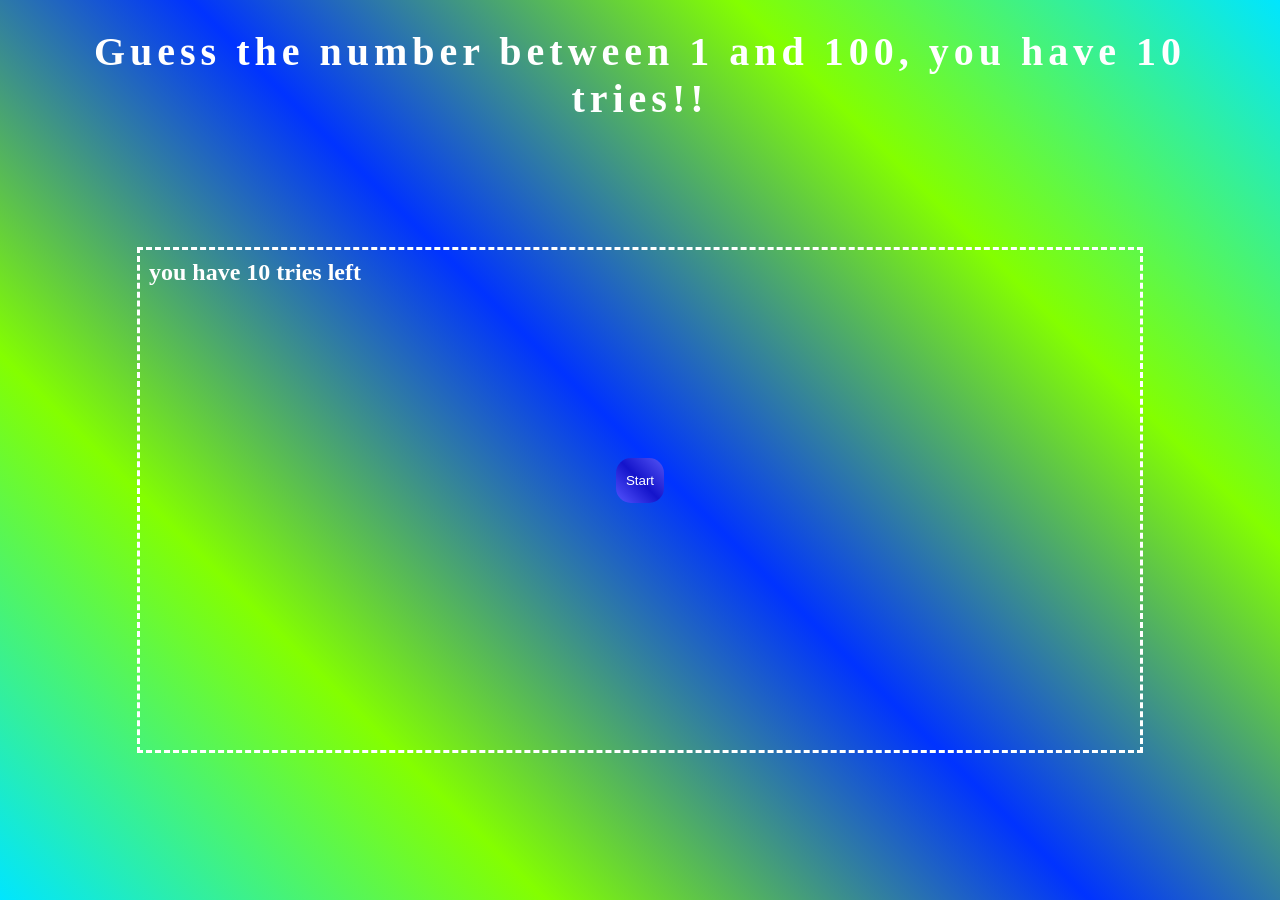
==== index.html @ 53b4a0fc "Fix script loading by removing 'asyn' attribute" ====
<!DOCTYPE html>
<html lang="en">
  <head>
    <meta charset="UTF-8" />
    <meta name="viewport" content="width=device-width, initial-scale=1.0" />
    <meta http-equiv="X-UA-Compatible" content="ie=edge" />
    <title>Guess the Number</title>
    <link id="favicon" rel="icon" href="one.png" />
    <link rel="stylesheet" href="styles.css" />
  </head>
  <body>
   <h1 id="title">Guess the number between 1 and 100, you have 10 tries!!</h1>
    <div id="div">
      <h2 id="triesLeft">you have 10 tries left</h2>
      <input id="playerInput" type="number" min="1" max="100" />
      <button id="btn">Start</button>
      <p id="lowerOrHigher"></p>
      <p id="gameEnds"></p>
    </div>
  </body>
  <!-- asyn loads the two script simultaniously. -->
  <script src="index.js"></script>
</html>
---- styles.css ----
body {
  height: 100vh;
  background: linear-gradient(
    45deg,
    hsl(186, 100%, 50%),
    hsl(89, 100%, 50%),
    hsl(228, 100%, 50%),
    hsl(89, 100%, 50%),
    hsl(186, 100%, 50%)
  );
  color: white;
  overflow: hidden;
  margin: 0;
  display: flex;
  flex-direction: column;
  align-items: center;
  justify-content: center;
  animation-name: font;
  animation-duration: 3s;
  animation-iteration-count: infinite;
}

* {
  margin: 0;
  padding: 0;
  border: none;
  outline: none;
}
#div {
  display: flex;
  flex-direction: column;
  justify-content: center;
  align-items: center;
  border: 3px dashed white;
  position: relative;
  top: 50px;
  height: 500px;
  width: 1000px;
  gap: 20px;
  animation-name: border;
  animation-duration: 3s;
  animation-iteration-count: infinite;
}

#triesLeft {
  align-self: flex-end;
  position: absolute;
  top: 1vh;
  left: 1vh;
}

#title {
  font-size: 40px;
  text-align: center;
  margin: 40px;
  font-family: "Unkempt", cursive;
  position: absolute;
  top: -12px;
  font-weight: bold;
  letter-spacing: 5px;
}

#playerInput {
  height: 30px;
  width: 70px;
  font-size: 30px;
  border: none;
  color: hsl(0, 0%, 50%);
  outline: none;
  border-radius: 5px;
}
#playerInput,
textarea {
  caret-color: hsl(0, 0%, 0%);
}
#btn {
  padding: 15px 10px;
  border-radius: 15px;
  background: linear-gradient(
    45deg,
    rgb(85, 85, 255),
    rgb(20, 20, 203),
    rgb(85, 85, 245)
  );
  color: white;
  border: none;
  outline: none;
  animation-name: font;
  animation-duration: 3s;
  animation-iteration-count: infinite;
  cursor: pointer;
}
#btn:hover {
  background-color: hsl(0, 0%, 49%);
  transform: scale(1.05);
}
#btn:active {
  background-color: hsl(0, 0%, 79%);
  transform: scale(1);
  color: black;
}
#lowerOrHigher {
  font-family: "Segoe UI", Tahoma, Geneva, Verdana, sans-serif;
  font-weight: bold;
}

@keyframes border {
  50% {
    border: 6px dashed black;
  }
  100% {
    border: 3px dashed white;
  }
}
@keyframes font {
  50% {
    color: black;
    font-weight: bold;
    font-size: 105%;
  }
  100% {
    color: white;
  }
}
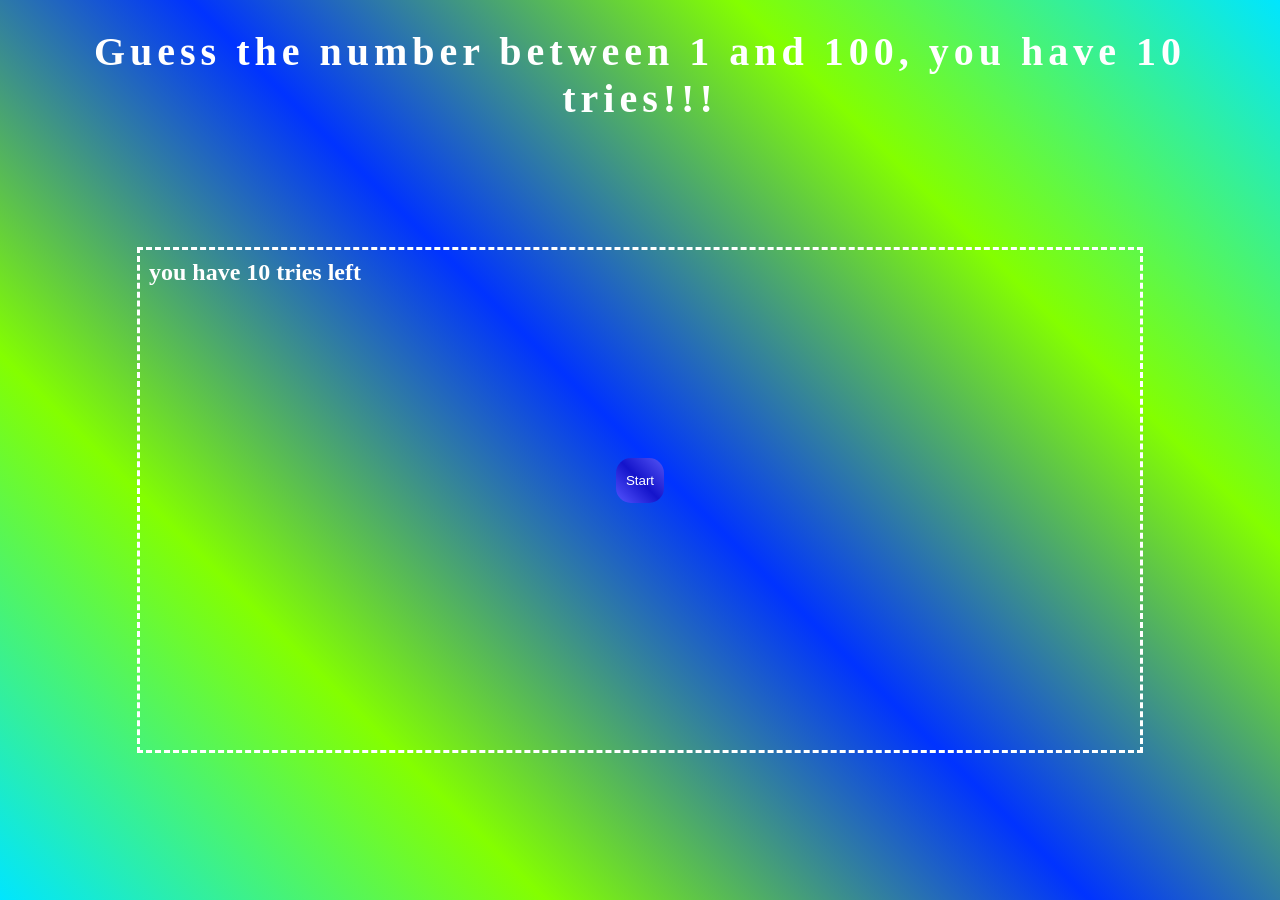
==== commit f943b493: "Added Open Graph Protocol tags Removed the async comment as it is no longer required. Added Open Gra" ====
--- a/index.html
+++ b/index.html
@@ -5,11 +5,14 @@
     <meta name="viewport" content="width=device-width, initial-scale=1.0" />
     <meta http-equiv="X-UA-Compatible" content="ie=edge" />
     <title>Guess the Number</title>
+    <meta property="og:title" content="Guess the Number" />
+    <meta property="og:description"
+	  content="You loose, You suck!"/>
     <link id="favicon" rel="icon" href="one.png" />
     <link rel="stylesheet" href="styles.css" />
   </head>
   <body>
-   <h1 id="title">Guess the number between 1 and 100, you have 10 tries!!</h1>
+   <h1 id="title">Guess the number between 1 and 100, you have 10 tries!!!</h1>
     <div id="div">
       <h2 id="triesLeft">you have 10 tries left</h2>
       <input id="playerInput" type="number" min="1" max="100" />
@@ -18,6 +21,5 @@
       <p id="gameEnds"></p>
     </div>
   </body>
-  <!-- asyn loads the two script simultaniously. -->
   <script src="index.js"></script>
 </html>
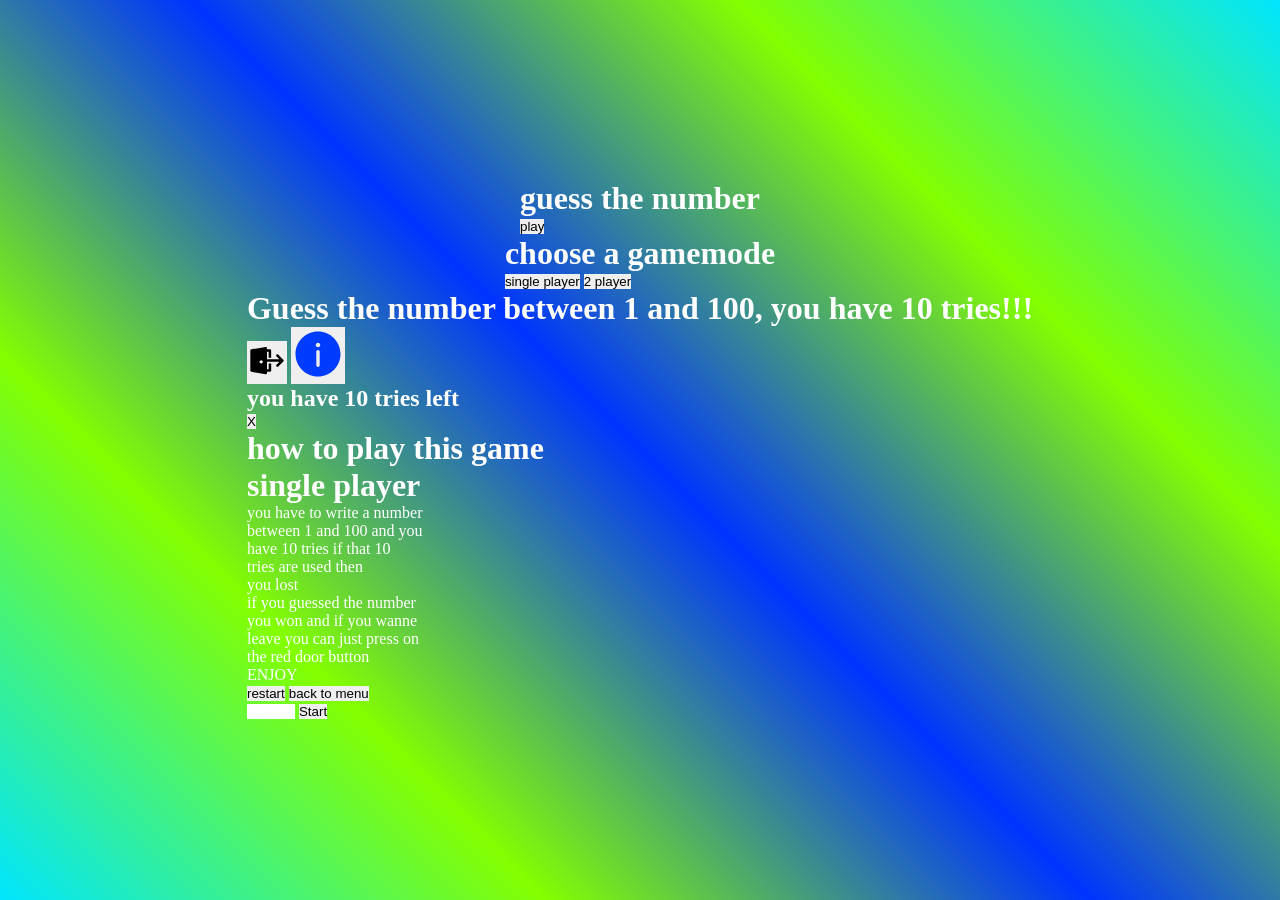
==== commit 391051d2: "Add intro and game mode selection to index.html" ====
--- a/index.html
+++ b/index.html
@@ -7,18 +7,147 @@
     <title>Guess the Number</title>
     <meta property="og:title" content="Guess the Number" />
     <meta property="og:description"
-	  content="You loose, You suck!"/>
+	  content="write down a number from 1 to 100 you have 10 chances if you used all of the chances you lose if you guesse the number in the chances you win GOOD LUCK!!"/>
     <link id="favicon" rel="icon" href="one.png" />
     <link rel="stylesheet" href="styles.css" />
   </head>
   <body>
-   <h1 id="title">Guess the number between 1 and 100, you have 10 tries!!!</h1>
-    <div id="div">
-      <h2 id="triesLeft">you have 10 tries left</h2>
-      <input id="playerInput" type="number" min="1" max="100" />
-      <button id="btn">Start</button>
-      <p id="lowerOrHigher"></p>
-      <p id="gameEnds"></p>
+    <!--here is the intro 1 time use never see again until reloading the page-->
+    <div id="intro">
+      <h1 id="introtext">guess the number</h1>
+      <button onclick="startintro()" id="startIntroBtn">play</button>
+    </div>
+<!--this is the menu if you want single or multyplayer-->
+    <div id="singleOrMultyplayerDiv">
+      <div id="menusectionsingleOrMultyplayerDiv">
+        <div id="divInDivFormenusectionsingleOrMultyplayerDiv">
+          <h1 id="singleOrMultyplayerDivTitle">choose a gamemode</h1>
+          <button
+            onclick="singleplayergamechoice()"
+            class="secondDivBtn"
+            id="singleplayerChoiceBtn"
+          >
+            single player</button
+          >
+          <a href="update.html"><button class="secondDivBtn" id="multyplayerChoiceBtn">
+            2 player
+          </button></a>
+        </div>
+      </div>
+    </div>
+  <!--this is the hole single player game-->
+    <div id="divOfSingleplayer">
+      <h1 id="titleOfSingleplayer">
+        Guess the number between 1 and 100, you have 10 tries!!!
+      </h1>
+      <div id="divinsidesingleplayer">
+        <button onclick="leavesingleplayer()" id="leaveGameSingleplayer">
+          <svg
+            width="40px"
+            height="40px"
+            viewBox="0 0 24 24"
+            version="1.1"
+            xmlns="http://www.w3.org/2000/svg"
+            xmlns:xlink="http://www.w3.org/1999/xlink"
+            fill="#000000"
+            stroke="#000000"
+          >
+            <g id="SVGRepo_bgCarrier" stroke-width="0"></g>
+            <g
+              id="SVGRepo_tracerCarrier"
+              stroke-linecap="round"
+              stroke-linejoin="round"
+              stroke="#CCCCCC"
+              stroke-width="1.2"
+            ></g>
+            <g id="SVGRepo_iconCarrier">
+              <!-- Uploaded to: SVG Repo, www.svgrepo.com, Generator: SVG Repo Mixer Tools -->
+              <title>ic_fluent_sign_out_24_filled</title>
+              <desc>Created with Sketch.</desc>
+              <g
+                id="🔍-Product-Icons"
+                stroke="none"
+                stroke-width="1"
+                fill="none"
+                fill-rule="evenodd"
+              >
+                <g
+                  id="ic_fluent_sign_out_24_filled"
+                  fill="#000000"
+                  fill-rule="nonzero"
+                >
+                  <path
+                    d="M12,4.35416625 L12,4.99998545 L13.7452668,5 C14.1245178,5 14.4381068,5.28151791 14.488266,5.64711331 L14.4952658,5.74875738 L14.502,10 L13.002,10 L12.9965084,6.5 L12,6.49998545 L12.0005455,11.004946 L13.002,11.0039854 L13.003,11 L14.504,11 L14.503,11.0039854 L19.442,11.0039854 L17.7195786,9.28023872 C17.4533579,9.0139263 17.4292236,8.59725845 17.6471286,8.30368449 L17.7197613,8.21957857 C17.9860737,7.95335788 18.4027416,7.9292236 18.6963155,8.14712863 L18.7804214,8.21976128 L21.7770341,11.2174065 C22.043008,11.4834721 22.0673769,11.8996744 21.850009,12.19325 L21.7775464,12.2773711 L18.7809337,15.2808167 C18.4883742,15.5740433 18.0135008,15.5745841 17.7202742,15.2820246 C17.4537046,15.0160615 17.4290241,14.5994256 17.646544,14.3055662 L17.7190663,14.2213652 L19.432,12.5039854 L12.0005455,12.504946 L12,17.0009854 L13.0139075,17.0014475 L13.007,13.5 L14.508,13.5 L14.5151512,17.7502049 C14.5157801,18.130345 14.23351,18.4448141 13.8670368,18.4945857 L13.7651512,18.5014475 L12,18.5009854 L12,19.25 C12,19.7163948 11.5788385,20.0696886 11.1195525,19.9885685 L2.61955246,18.4872805 C2.26120966,18.4239892 2,18.1126012 2,17.748712 L2,5.75 C2,5.38269391 2.26601447,5.06943276 2.62846599,5.00991252 L11.128466,3.61407877 C11.5850805,3.53909548 12,3.89143598 12,4.35416625 Z M8.50214976,11.5 C7.94867773,11.5 7.5,11.9486777 7.5,12.5021498 C7.5,13.0556218 7.94867773,13.5042995 8.50214976,13.5042995 C9.05562179,13.5042995 9.50429953,13.0556218 9.50429953,12.5021498 C9.50429953,11.9486777 9.05562179,11.5 8.50214976,11.5 Z"
+                    id="🎨-Color"
+                  ></path>
+                </g>
+              </g>
+            </g>
+          </svg>
+        </button>
+        <button onclick="openInfoDiv()" id="moreInfoForSingleplayerGame">
+          <svg
+            width="54px"
+            height="54px"
+            viewBox="0 0 24.00 24.00"
+            fill="none"
+            xmlns="http://www.w3.org/2000/svg"
+            stroke="#000000"
+            stroke-width="0.00024000000000000003"
+          >
+            <g id="SVGRepo_bgCarrier" stroke-width="0"></g>
+            <g
+              id="SVGRepo_tracerCarrier"
+              stroke-linecap="round"
+              stroke-linejoin="round"
+            ></g>
+            <g id="SVGRepo_iconCarrier">
+              <path
+                fill-rule="evenodd"
+                clip-rule="evenodd"
+                d="M22 12C22 17.5228 17.5228 22 12 22C6.47715 22 2 17.5228 2 12C2 6.47715 6.47715 2 12 2C17.5228 2 22 6.47715 22 12ZM12 17.75C12.4142 17.75 12.75 17.4142 12.75 17V11C12.75 10.5858 12.4142 10.25 12 10.25C11.5858 10.25 11.25 10.5858 11.25 11V17C11.25 17.4142 11.5858 17.75 12 17.75ZM12 7C12.5523 7 13 7.44772 13 8C13 8.55228 12.5523 9 12 9C11.4477 9 11 8.55228 11 8C11 7.44772 11.4477 7 12 7Z"
+                fill="#003cff"
+              ></path>
+            </g>
+          </svg>
+        </button>
+        <h2 id="triesLeftSingleplayer">you have 10 tries left</h2>
+        <div id="infoSingleplayerGame">
+          <button onclick="closeInfoDiv()" id="leaveInfoSingleplayer">X</button>
+          <div id="explanationInfoSingleplayerGame">
+            <h1>how to play this game</h1>
+            <h1>single player</h1>
+            <p class="infoPOfsingleplayer">you have to write a number</p>
+            <p class="infoPOfsingleplayer">between 1 and 100 and you</p>
+            <p class="infoPOfsingleplayer">have 10 tries if that 10</p>
+            <p class="infoPOfsingleplayer">tries are used then</p>
+            <p class="infoPOfsingleplayer">you lost</p>
+            <p class="infoPOfsingleplayer">if you guessed the number</p>
+            <p class="infoPOfsingleplayer">you won and if you wanne</p>
+            <p class="infoPOfsingleplayer">leave you can just press on</p>
+            <p class="infoPOfsingleplayer">the red door button</p>
+            <p class="infoPOfsingleplayer">ENJOY</p>
+          </div>
+        </div>
+        <div id="backToMenuSingleplayer">
+          <h2 id="lowerOrHigherInMenu"></h2>
+          <p id="triesLeftInMenu"></p>
+          <div id="btnsForDivinsidesingleplayer">
+            <button
+              onclick="restartInMenuSingleplayer()"
+              id="replaySingleplayerBtn"
+            >
+              restart
+            </button>
+            <button onclick="goBackToMenuSingleplayer()" id="backtomenuforsingleplayer">back to menu</button>
+          </div>
+        </div>
+        <input id="playerInputSingleplayer" type="number" min="1" max="100" />
+        <button onclick="gamePlaySingleplayer()" id="startGameSingleplayer">
+          Start
+        </button>
+        <p id="lowerOrHigherSingleplayer"></p>
+      </div>
     </div>
   </body>
   <script src="index.js"></script>
--- a/styles.css
+++ b/styles.css
@@ -68,6 +68,7 @@
   color: hsl(0, 0%, 50%);
   outline: none;
   border-radius: 5px;
+  text-align: center;
 }
 #playerInput,
 textarea {
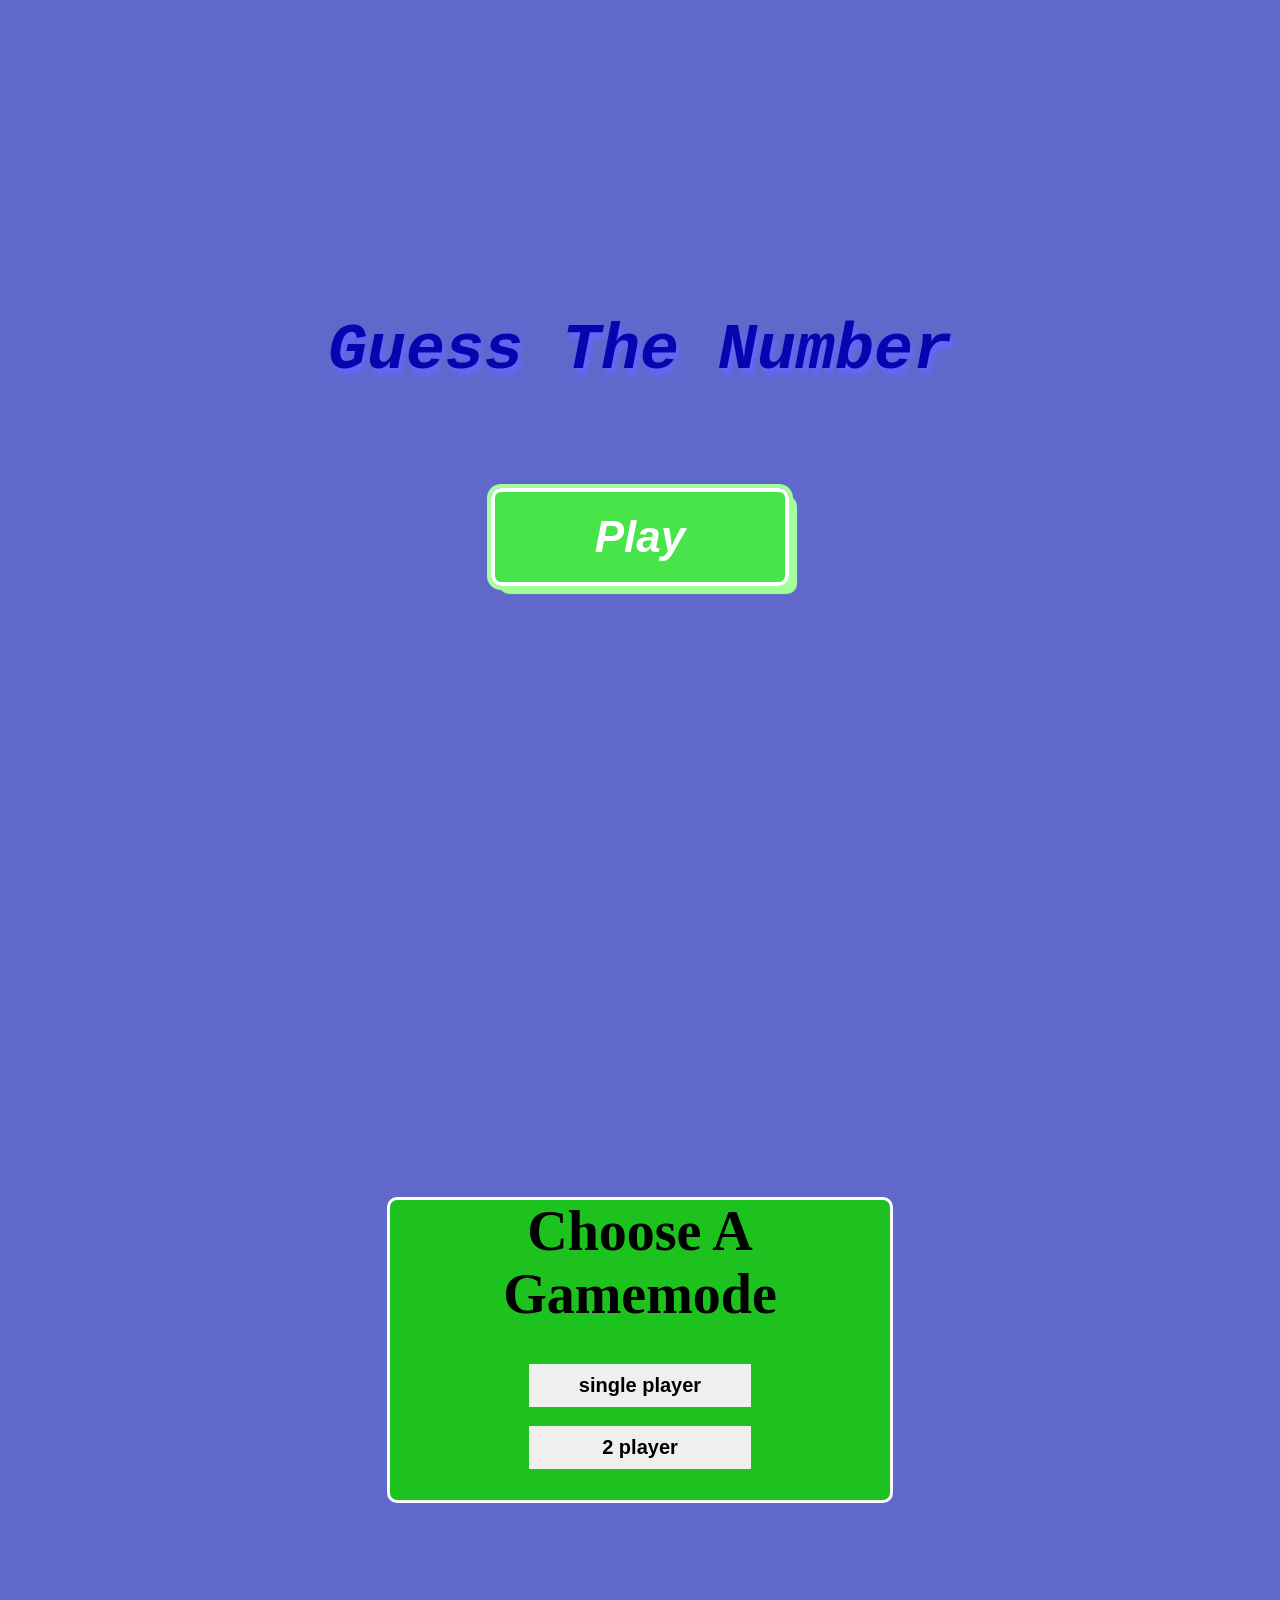
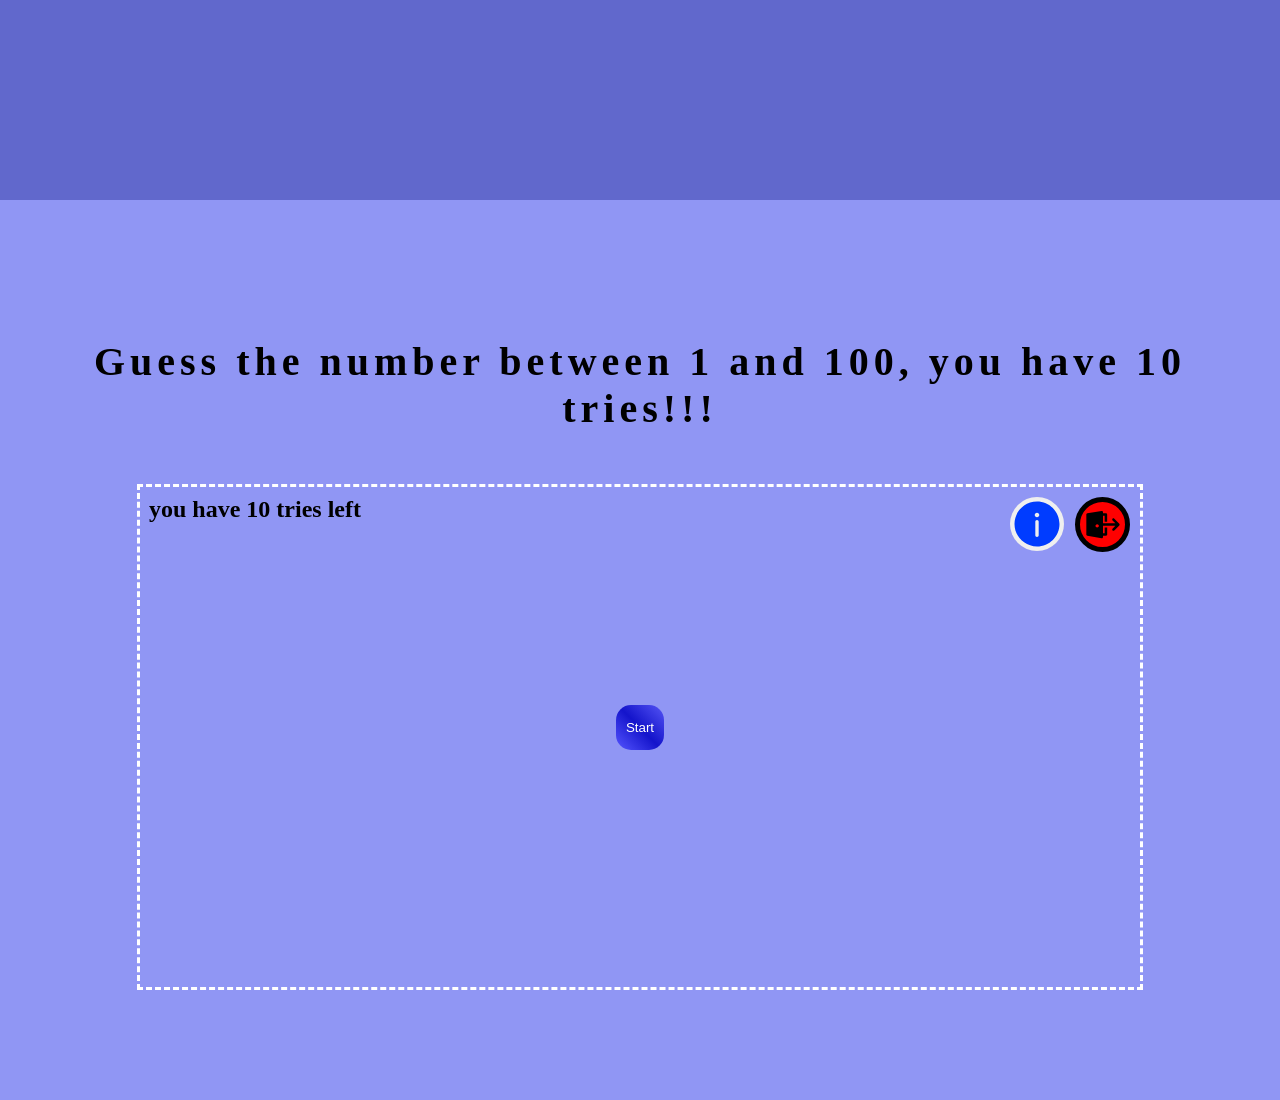
==== commit 121587ef: "Enhance button titles and comments in index.html" ====
--- a/index.html
+++ b/index.html
@@ -12,36 +12,49 @@
     <link rel="stylesheet" href="styles.css" />
   </head>
   <body>
-    <!--here is the intro 1 time use never see again until reloading the page-->
+   <!--here is the intro 1 time use never see again until reloading the page-->
     <div id="intro">
       <h1 id="introtext">guess the number</h1>
-      <button onclick="startintro()" id="startIntroBtn">play</button>
+      <button title="start the game" onclick="startintro()" id="startIntroBtn">
+        play
+      </button>
     </div>
-<!--this is the menu if you want single or multyplayer-->
+    <!--this is the menu if you want single or multyplayer-->
     <div id="singleOrMultyplayerDiv">
       <div id="menusectionsingleOrMultyplayerDiv">
         <div id="divInDivFormenusectionsingleOrMultyplayerDiv">
           <h1 id="singleOrMultyplayerDivTitle">choose a gamemode</h1>
           <button
+            title="play single player "
             onclick="singleplayergamechoice()"
             class="secondDivBtn"
             id="singleplayerChoiceBtn"
           >
-            single player</button
+            single player
+          </button>
+          <a href="update.html"
+            ><button
+              title="play a duel with a friend"
+              class="secondDivBtn"
+              id="multyplayerChoiceBtn"
+            >
+              2 player
+            </button></a
           >
-          <a href="update.html"><button class="secondDivBtn" id="multyplayerChoiceBtn">
-            2 player
-          </button></a>
         </div>
       </div>
     </div>
-  <!--this is the hole single player game-->
+    <!--this is the hole single player game-->
     <div id="divOfSingleplayer">
       <h1 id="titleOfSingleplayer">
         Guess the number between 1 and 100, you have 10 tries!!!
       </h1>
       <div id="divinsidesingleplayer">
-        <button onclick="leavesingleplayer()" id="leaveGameSingleplayer">
+        <button
+          title="leave"
+          onclick="leavesingleplayer()"
+          id="leaveGameSingleplayer"
+        >
           <svg
             width="40px"
             height="40px"
@@ -85,7 +98,11 @@
             </g>
           </svg>
         </button>
-        <button onclick="openInfoDiv()" id="moreInfoForSingleplayerGame">
+        <button
+          title="more info"
+          onclick="openInfoDiv()"
+          id="moreInfoForSingleplayerGame"
+        >
           <svg
             width="54px"
             height="54px"
@@ -113,7 +130,13 @@
         </button>
         <h2 id="triesLeftSingleplayer">you have 10 tries left</h2>
         <div id="infoSingleplayerGame">
-          <button onclick="closeInfoDiv()" id="leaveInfoSingleplayer">X</button>
+          <button
+            title="leave info"
+            onclick="closeInfoDiv()"
+            id="leaveInfoSingleplayer"
+          >
+            X
+          </button>
           <div id="explanationInfoSingleplayerGame">
             <h1>how to play this game</h1>
             <h1>single player</h1>
@@ -134,12 +157,19 @@
           <p id="triesLeftInMenu"></p>
           <div id="btnsForDivinsidesingleplayer">
             <button
+              title="restart"
               onclick="restartInMenuSingleplayer()"
               id="replaySingleplayerBtn"
             >
               restart
             </button>
-            <button onclick="goBackToMenuSingleplayer()" id="backtomenuforsingleplayer">back to menu</button>
+            <button
+              title="go back to single player"
+              onclick="goBackToMenuSingleplayer()"
+              id="backtomenuforsingleplayer"
+            >
+              back to menu
+            </button>
           </div>
         </div>
         <input id="playerInputSingleplayer" type="number" min="1" max="100" />
--- a/styles.css
+++ b/styles.css
@@ -1,39 +1,156 @@
-body {
-  height: 100vh;
-  background: linear-gradient(
-    45deg,
-    hsl(186, 100%, 50%),
-    hsl(89, 100%, 50%),
-    hsl(228, 100%, 50%),
-    hsl(89, 100%, 50%),
-    hsl(186, 100%, 50%)
-  );
-  color: white;
-  overflow: hidden;
-  margin: 0;
-  display: flex;
-  flex-direction: column;
-  align-items: center;
-  justify-content: center;
-  animation-name: font;
-  animation-duration: 3s;
-  animation-iteration-count: infinite;
-}
-
+/*de eerste start pagina*/
 * {
   margin: 0;
   padding: 0;
   border: none;
   outline: none;
 }
-#div {
+body {
+  overflow: hidden;
+  user-select: none;
+}
+#intro {
+  gap: 100px;
+  display: flex;
+  flex-direction: column;
+  justify-content: center;
+  align-items: center;
+  height: 100vh;
+  background-color: hsl(236, 51%, 59%);
+  color: hsl(240, 93%, 36%);
+  font-size: 2.5em;
+}
+#startIntroBtn {
+  color: white;
+  font-weight: bold;
+  text-align: center;
+  text-transform: capitalize;
+  font-style: italic;
+  background-color: hsla(114, 100%, 59%, 0.819);
+  box-shadow: 8px 8px 1px hsl(114, 100%, 80%);
+  padding: 20px 100px;
+  border-radius: 10px;
+  border: 4px solid white;
+  outline: 4px solid hsl(114, 100%, 80%);
+  font-size: 1.1em;
+  animation-name: introbuttonanimation;
+  animation-duration: 3s;
+  animation-iteration-count: infinite;
+  animation-timing-function: ease-in-out;
+  cursor: pointer;
+}
+#startIntroBtn:hover {
+  background-color: hsla(114, 100%, 70%, 0.819);
+}
+#startIntroBtn:active {
+  background-color: hsla(114, 100%, 50%, 0.819);
+}
+#introtext {
+  font-family: monospace;
+  font-weight: bold;
+  text-align: center;
+  font-style: oblique;
+  animation-name: introtextanimation;
+  animation-duration: 7s;
+  animation-iteration-count: infinite;
+  animation-timing-function: ease-in-out;
+  text-shadow: 3px 6px 5px #6666ff;
+  text-transform: capitalize;
+}
+@keyframes introtextanimation {
+  50% {
+    transform: translateY(-20px) scale(1.2);
+  }
+}
+@keyframes introbuttonanimation {
+  0% {
+    transform: scale(1.1);
+  }
+  50% {
+    transform: scale(1);
+  }
+  100% {
+    transform: scale(1.1);
+  }
+}
+/*vanaf hier is pagina 2*/
+#singleOrMultyplayerDiv {
+  display: flex;
+  flex-direction: column;
+  justify-content: center;
+  align-items: center;
+  height: 100vh;
+  background-color: hsl(236, 51%, 59%);
+  font-size: 2.5em;
+}
+#menusectionsingleOrMultyplayerDiv {
+  height: 300px;
+  background-color: rgb(30, 194, 30);
+  width: 500px;
+  border: 3px solid white;
+  border-radius: 10px;
+  display: flex;
+  flex-direction: column;
+  gap: 20px;
+  justify-content: center;
+}
+#divInDivFormenusectionsingleOrMultyplayerDiv {
+  border-radius: 10px;
+  display: flex;
+  flex-direction: column;
+  gap: 10px;
+  justify-content: center;
+  position: relative;
+  top: -30px;
+  align-items: center;
+}
+#singleOrMultyplayerDivTitle {
+  text-align: center;
+  transform: scale(0.7);
+  text-transform: capitalize;
+}
+#multyplayerChoiceBtn {
+  padding: 10px 73px;
+}
+.secondDivBtn {
+  display: inline-block;
+  padding: 10px 50px;
+  font-weight: bold;
+  font-size: 0.5em;
+  cursor: pointer;
+}
+.secondDivBtn:hover {
+  transform: scale(1.05);
+  background-color: hsl(0, 0%, 100%);
+}
+.secondDivBtn:active {
+  transform: scale(0.9);
+  background-color: hsl(0, 0%, 100%);
+}
+
+/*vanaf hier is pagina 3 of de single player spel*/
+#divOfSingleplayer {
+  height: 100vh;
+   background-color: hsl(236, 82%, 76%);
+  color: black;
+  overflow: auto;
+  margin: 0;
+  display: flex;
+  flex-direction: column;
+  align-items: center;
+  justify-content: center;
+  animation-name: font;
+  animation-duration: 3s;
+  animation-iteration-count: infinite;
+}
+#divinsidesingleplayer {
   display: flex;
   flex-direction: column;
   justify-content: center;
   align-items: center;
   border: 3px dashed white;
   position: relative;
-  top: 50px;
+  top: 0px;
   height: 500px;
   width: 1000px;
   gap: 20px;
@@ -41,26 +158,23 @@
   animation-duration: 3s;
   animation-iteration-count: infinite;
 }
-
-#triesLeft {
+#triesLeftSingleplayer {
   align-self: flex-end;
   position: absolute;
   top: 1vh;
   left: 1vh;
 }
-
-#title {
+#titleOfSingleplayer {
   font-size: 40px;
   text-align: center;
   margin: 40px;
   font-family: "Unkempt", cursive;
-  position: absolute;
+  position: relative;
   top: -12px;
   font-weight: bold;
   letter-spacing: 5px;
 }
-
-#playerInput {
+#playerInputSingleplayer {
   height: 30px;
   width: 70px;
   font-size: 30px;
@@ -69,12 +183,13 @@
   outline: none;
   border-radius: 5px;
   text-align: center;
+  display: none;
 }
 #playerInput,
 textarea {
   caret-color: hsl(0, 0%, 0%);
 }
-#btn {
+#startGameSingleplayer {
   padding: 15px 10px;
   border-radius: 15px;
   background: linear-gradient(
@@ -100,26 +215,156 @@
   transform: scale(1);
   color: black;
 }
-#lowerOrHigher {
+#lowerOrHigherSingleplayer {
   font-family: "Segoe UI", Tahoma, Geneva, Verdana, sans-serif;
   font-weight: bold;
 }
 
-@keyframes border {
-  50% {
-    border: 6px dashed black;
-  }
-  100% {
-    border: 3px dashed white;
-  }
-}
-@keyframes font {
-  50% {
-    color: black;
-    font-weight: bold;
-    font-size: 105%;
-  }
-  100% {
-    color: white;
-  }
-}
+#backToMenuSingleplayer {
+  width: 600px;
+  height: 400px;
+  background-color: hsl(189, 100%, 40%);
+  position: relative;
+  top: 0px;
+  border: 4px solid;
+  outline: 4px solid white;
+  border-radius: 15px;
+  display: none;
+  justify-content: center;
+  align-items: center;
+  flex-direction: column;
+  gap: 20px;
+}
+#lowerOrHigherInMenu {
+  position: relative;
+  top: -75px;
+  font-size: 3em;
+  text-transform: capitalize;
+text-align: center;
+  font-style: normal;
+  font-family: "Gill Sans", "Gill Sans MT", Calibri, "Trebuchet MS", sans-serif;
+}
+
+#triesLeftInMenu {
+  position: relative;
+  top: -80px;
+  font-weight: bold;
+  font-size: 1.5em;
+  text-align: center;
+}
+#btnsForDivinsidesingleplayer {
+  position: relative;
+  top: 20px;
+  display: flex;
+  gap: 150px;
+}
+#replaySingleplayerBtn {
+  padding: 20px 40px;
+  background-color: orange;
+  font-size: 1em;
+  font-weight: bold;
+  color: white;
+  position: absolute;
+  left: -200px;
+  top: -40px;
+  border-radius: 15px;
+  cursor: pointer;
+}
+#backtomenuforsingleplayer {
+  position: absolute;
+  left: 80px;
+  top: -60px;
+  padding: 20px 40px;
+  background-color: orange;
+  font-size: 1em;
+  font-weight: bold;
+  color: white;
+  border-radius: 15px;
+  cursor: pointer;
+}
+#replaySingleplayerBtn:hover {
+  background-color: hsl(39, 100%, 60%);
+  transform: scale(1.1);
+}
+#backtomenuforsingleplayer:hover {
+  background-color: hsl(39, 100%, 60%);
+  transform: scale(1.1);
+}
+#leaveGameSingleplayer {
+  width: 55px;
+  height: 55px;
+  border: 5px solid;
+  border-radius: 45px;
+  background-color: red;
+  display: flex;
+  justify-content: center;
+  align-items: center;
+  position: absolute;
+  top: 10px;
+  left: 935px;
+  cursor: pointer;
+}
+#leaveGameSingleplayer:hover {
+  transform: scale(1.1);
+}
+#moreInfoForSingleplayerGame {
+  width: 54px;
+  height: 54px;
+  border-radius: 100px;
+  position: absolute;
+  top: 10px;
+  left: 870px;
+  cursor: pointer;
+}
+#moreInfoForSingleplayerGame:hover {
+  transform: scale(1.1);
+}
+#infoSingleplayerGame {
+  width: 350px;
+  height: 250px;
+  background-color: hsl(236, 51%, 59%);
+  display: none;
+  flex-direction: column;
+  align-items: flex-start;
+  justify-content: center;
+  overflow: scroll;
+  font-family: fantasy;
+  border: 2px solid black;
+  border-radius: 10px;
+}
+#leaveInfoSingleplayer {
+  position: relative;
+  top: 90px;
+  left: 300px;
+  width: 30px;
+  height: 30px;
+  border-radius: 100px;
+  background-color: red;
+  font-weight: bold;
+  box-shadow: 2px 2px 1px rgb(139, 2, 2);
+  cursor: pointer;
+}
+#leaveInfoSingleplayer:hover {
+  background-color: hsl(0, 100%, 60%);
+  transform: scale(1.1);
+}
+#leaveInfoSingleplayer:active {
+  box-shadow: none;
+  transform: scale(1);
+}
+#explanationInfoSingleplayerGame {
+  display: flex;
+  flex-direction: column;
+  text-align: center;
+  gap: 10px;
+  position: relative;
+  top: 100px;
+  left: 25px;
+}
+.infoPOfsingleplayer {
+  font-family: "Lucida Sans", "Lucida Sans Regular", "Lucida Grande",
+    "Lucida Sans Unicode", Geneva, Verdana, sans-serif;
+  font-weight: bold;
+  overflow: scroll;
+  height: 20px;
+}
